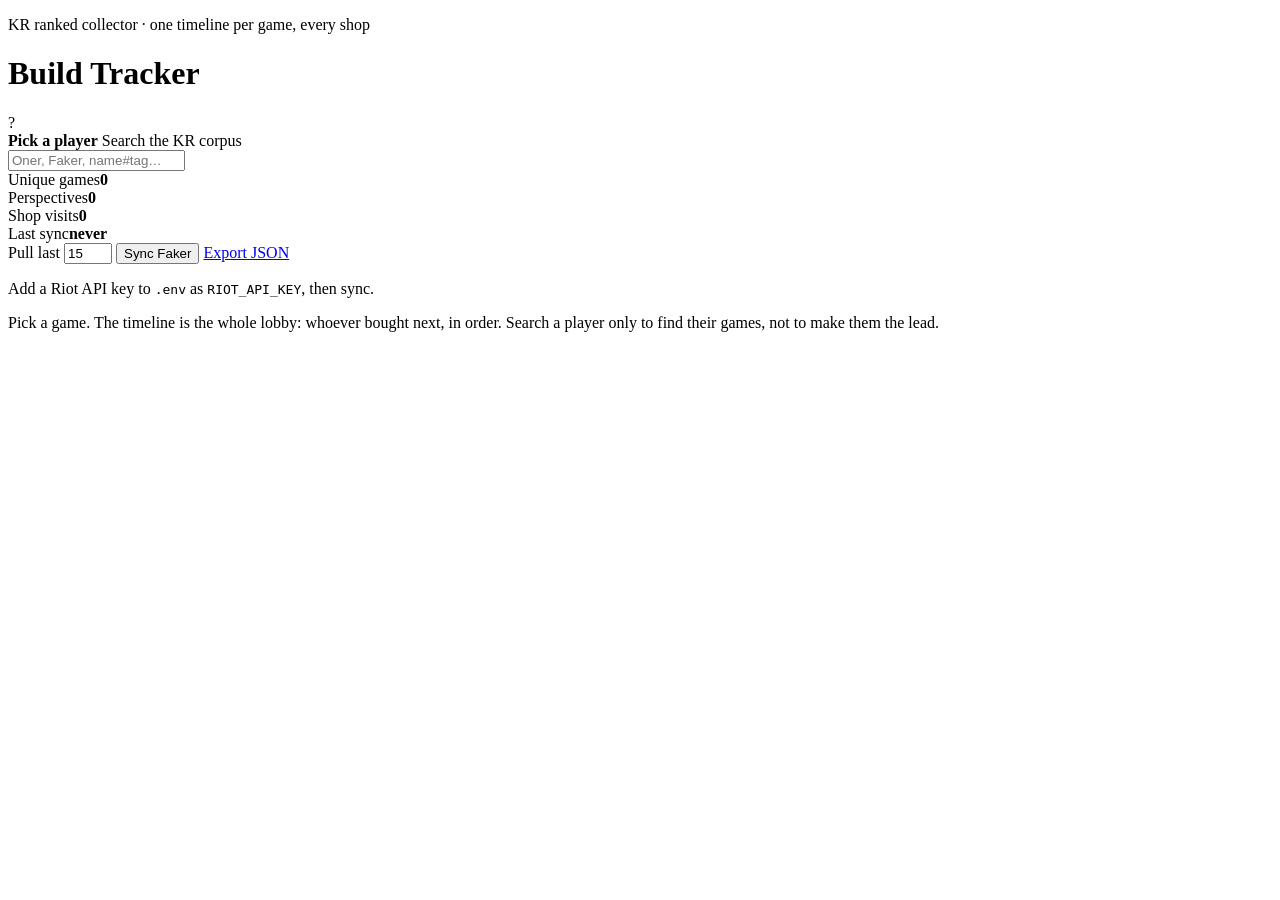
==== web/index.html @ 45da1e87 "Initial commit of the LoL shop tracker. Code and UI only; API key, match database, and training dump" ====
<!DOCTYPE html>
<html lang="en">
  <head>
    <meta charset="UTF-8" />
    <meta name="viewport" content="width=device-width, initial-scale=1" />
    <title>Build Tracker — Faker</title>
    <link rel="preconnect" href="https://fonts.googleapis.com" />
    <link rel="preconnect" href="https://fonts.gstatic.com" crossorigin />
    <link
      href="https://fonts.googleapis.com/css2?family=IBM+Plex+Mono:wght@400;500&family=Outfit:wght@400;500;600;700&display=swap"
      rel="stylesheet"
    />
    <link rel="stylesheet" href="/static/styles.css" />
  </head>
  <body>
    <div class="bg-glow"></div>
    <header class="top">
      <div>
        <p class="eyebrow">KR ranked collector · one timeline per game, every shop</p>
        <h1>Build Tracker</h1>
      </div>
      <div class="player-picker" id="player-picker">
        <div class="player-chip" id="player-chip">
          <div class="icon-fallback">?</div>
          <div>
            <strong>Pick a player</strong>
            <span>Search the KR corpus</span>
          </div>
        </div>
        <input id="player-search" type="search" placeholder="Oner, Faker, name#tag…" autocomplete="off" />
        <div class="player-results" id="player-results" hidden></div>
      </div>
    </header>

    <section class="status-bar">
      <div class="stat"><label>Unique games</label><b id="stat-games">0</b></div>
      <div class="stat"><label>Perspectives</label><b id="stat-perspectives">0</b></div>
      <div class="stat"><label>Shop visits</label><b id="stat-visits">0</b></div>
      <div class="stat"><label>Last sync</label><b id="stat-sync">never</b></div>
      <div class="sync-box">
        <label>Pull last</label>
        <input id="sync-count" type="number" min="1" max="50" value="15" />
        <button id="sync-btn" type="button">Sync Faker</button>
        <a class="export" id="export-btn" href="/api/export">Export JSON</a>
      </div>
    </section>
    <p class="log" id="log">Add a Riot API key to <code>.env</code> as <code>RIOT_API_KEY</code>, then sync.</p>

    <main>
      <section class="panel">
        <div class="match-list" id="match-list"></div>
        <article class="match-detail empty" id="match-detail">
          <p>Pick a game. The timeline is the whole lobby: whoever bought next, in order. Search a player only to find their games, not to make them the lead.</p>
        </article>
      </section>
    </main>

    <script src="/static/app.js?v=narrator2"></script>
  </body>
</html>
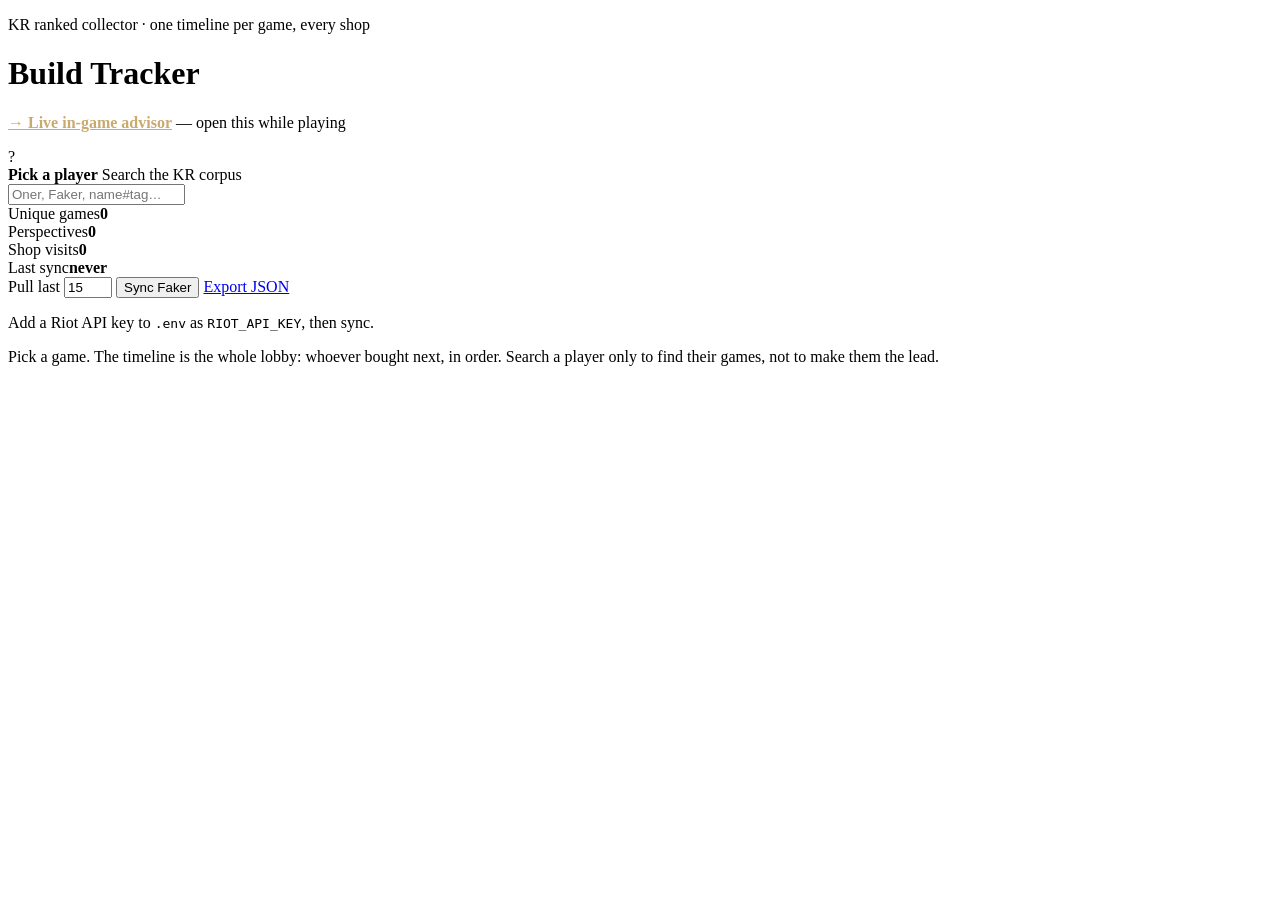
==== commit 053a2d5e: "Link the live advisor from the root page (friends land on / first) Co-Authored-By: Claude Fable 5 <n" ====
--- a/web/index.html
+++ b/web/index.html
@@ -18,6 +18,7 @@
       <div>
         <p class="eyebrow">KR ranked collector · one timeline per game, every shop</p>
         <h1>Build Tracker</h1>
+        <p style="margin-top:6px"><a href="/live" style="color:#c8aa6e;font-weight:600">→ Live in-game advisor</a> — open this while playing</p>
       </div>
       <div class="player-picker" id="player-picker">
         <div class="player-chip" id="player-chip">
